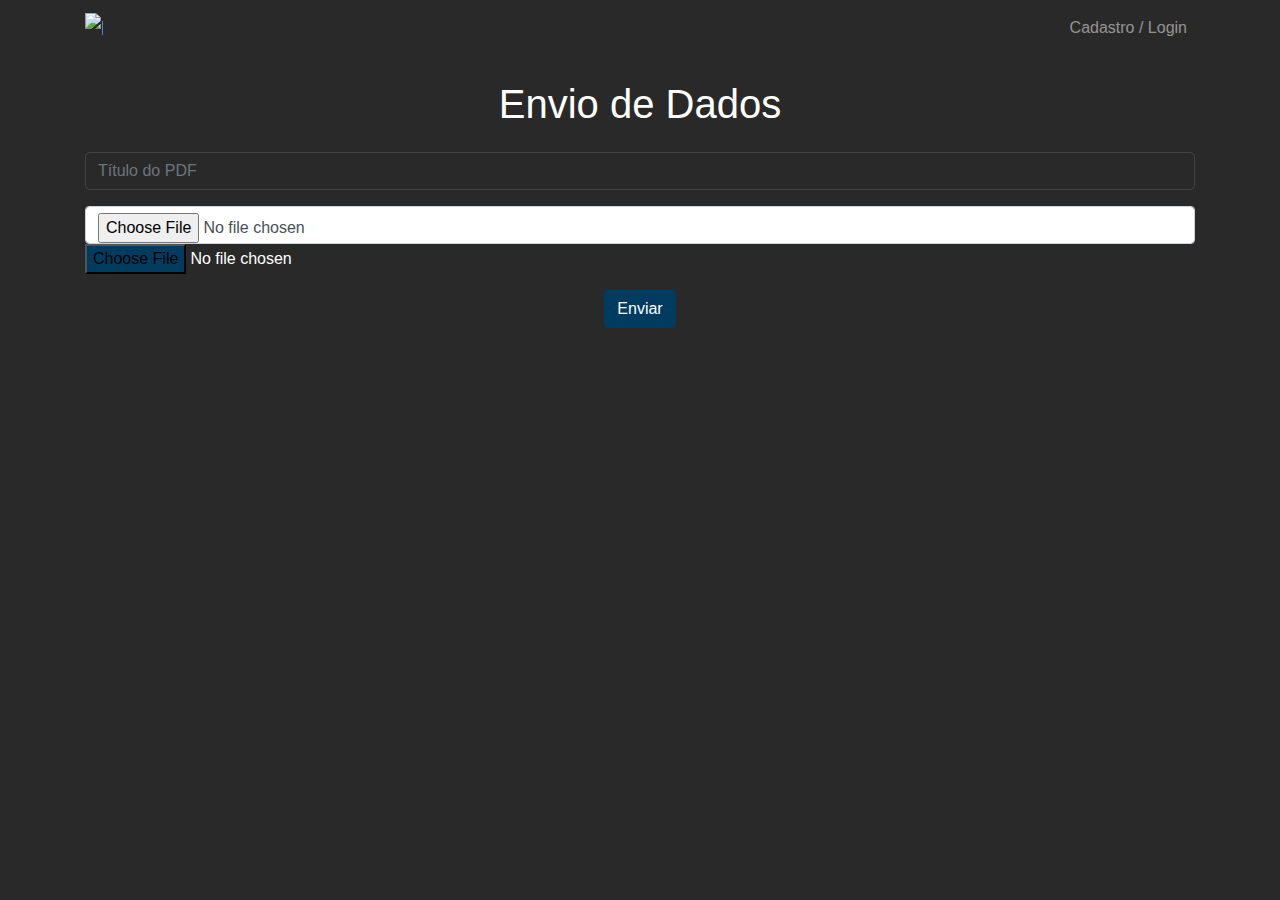
==== smartspend/pages/uppdf.html @ 426bc6cf "1.0.1" ====
<!DOCTYPE html>
<html lang="en">
<head>
    <meta charset="UTF-8">
    <meta name="viewport" content="width=device-width, initial-scale=1.0">
    <title>Upload de PDF</title>
    <link rel="stylesheet" href="https://stackpath.bootstrapcdn.com/bootstrap/4.5.2/css/bootstrap.min.css">
    <link rel="stylesheet" href="../css/uppdf.css">
</head>
<body>
    <nav class="navbar navbar-expand-lg navbar-dark">
        <div class="container">
    <a class="navbar-brand" href="../index.html">
      <img src="../img/logo.png" alt="Logo" id="logo" class="d-inline-block align-top">
    </a>
    <button class="navbar-toggler" type="button" data-toggle="collapse" data-target="#navbarNav" aria-controls="navbarNav" aria-expanded="false" aria-label="Toggle navigation">
      <span class="navbar-toggler-icon"></span>
    </button>
    <div class="collapse navbar-collapse justify-content-end" id="navbarNav">
      <ul class="navbar-nav">
        <li class="nav-item">
          <a class="nav-link" data-toggle="modal" data-target="#loginCadastroModal">Cadastro / Login</a>
        </li>
      </ul>
    </div>
  </div>
</nav>

<div class="container text-center">
    <h1 class="my-4">Envio de Dados</h1>
    <form id="uploadForm" enctype="multipart/form-data">
        <div class="form-group">
            <input type="text" class="form-control" id="title" placeholder="Título do PDF" required>
        </div>
        <div class="form-group">
            <input type="file" class="form-control" id="inputGroupFile02">
            <input type="file" class="form-control-file" id="pdfFile" accept=".pdf" required>
        </div>
        <button type="submit" class="btn btn-primary">Enviar</button>
    </form>
</div>

<script src="https://code.jquery.com/jquery-3.5.1.slim.min.js"></script>
<script src="https://cdn.jsdelivr.net/npm/@popperjs/core@2.9.2/dist/umd/popper.min.js"></script>
<script src="https://stackpath.bootstrapcdn.com/bootstrap/4.5.2/js/bootstrap.min.js"></script>
<script src="script.js"></script>
</body> 
</html>
---- smartspend/css/uppdf.css ----
body {
    background-color: #292929;
    color: #ffffff;
    margin: 0;
    font-family: Arial, sans-serif;
}

#logo {
    width: 30%;
}

h1 {
    margin-bottom: 20px;
}

#title{
        display: flex;
        background-color: #ffffff00;
        color: #ffffff;
        border: 1px solid #444444;
        border-radius: 5px;
        overflow: hidden;        
}


.btn-primary{
    background-color: #003c5f;
    border-color: #003c5f;
}

.btn-primary:hover {
    background-color: #005480;
    border-color: #005480;
}


.form-control-file::-webkit-file-upload-button {
    background-color: #003c5f;
}
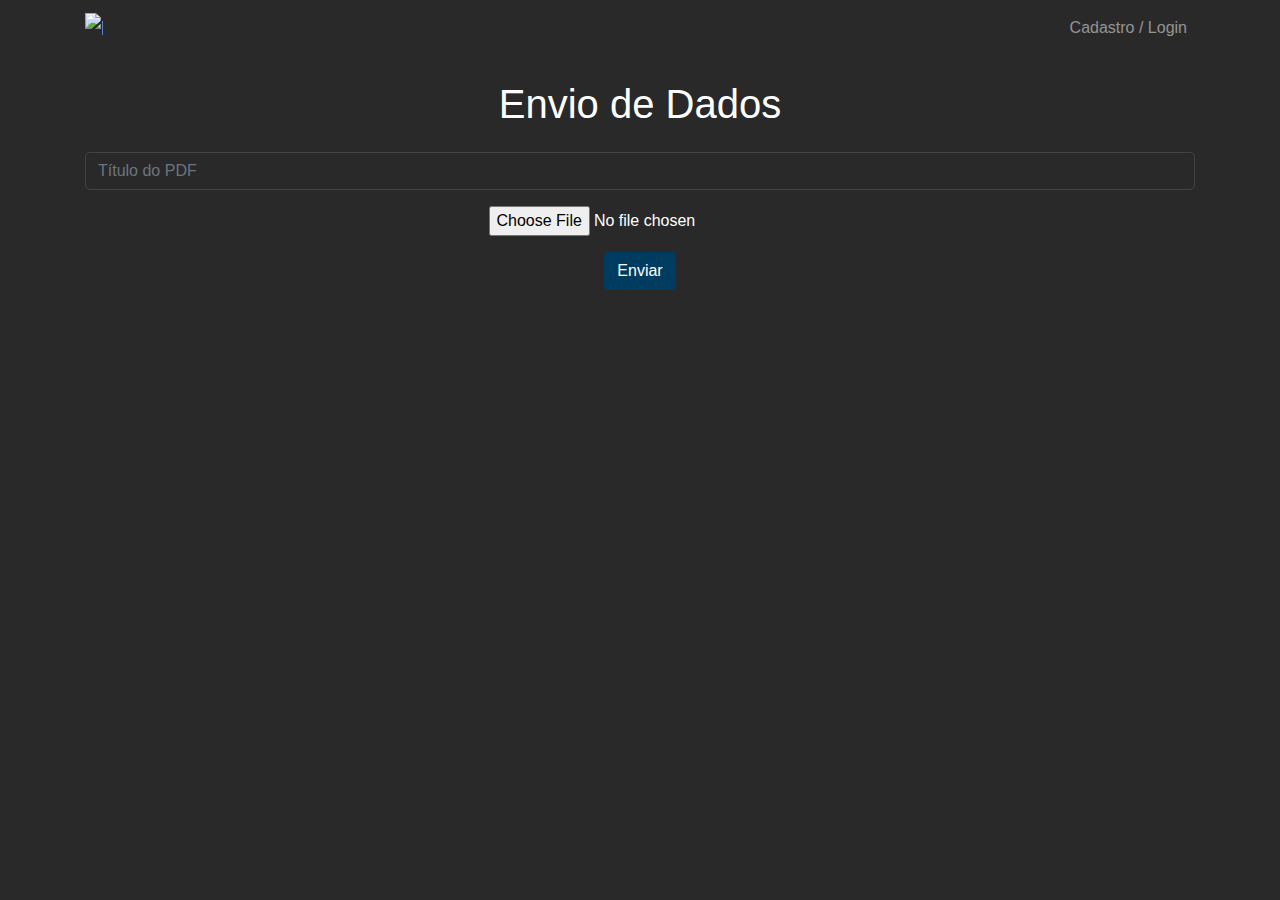
==== commit be97a3e0: "login-error" ====
--- a/smartspend/pages/uppdf.html
+++ b/smartspend/pages/uppdf.html
@@ -33,9 +33,8 @@
             <input type="text" class="form-control" id="title" placeholder="Título do PDF" required>
         </div>
         <div class="form-group">
-            <input type="file" class="form-control" id="inputGroupFile02">
-            <input type="file" class="form-control-file" id="pdfFile" accept=".pdf" required>
-        </div>
+            <input class="form-control-secundary" type="file" id="pdfFile" accept=".pdf">
+      </div>
         <button type="submit" class="btn btn-primary">Enviar</button>
     </form>
 </div>
--- a/smartspend/css/uppdf.css
+++ b/smartspend/css/uppdf.css
@@ -34,7 +34,5 @@
 }
 
 
-.form-control-file::-webkit-file-upload-button {
-    background-color: #003c5f;
-}
 
+
